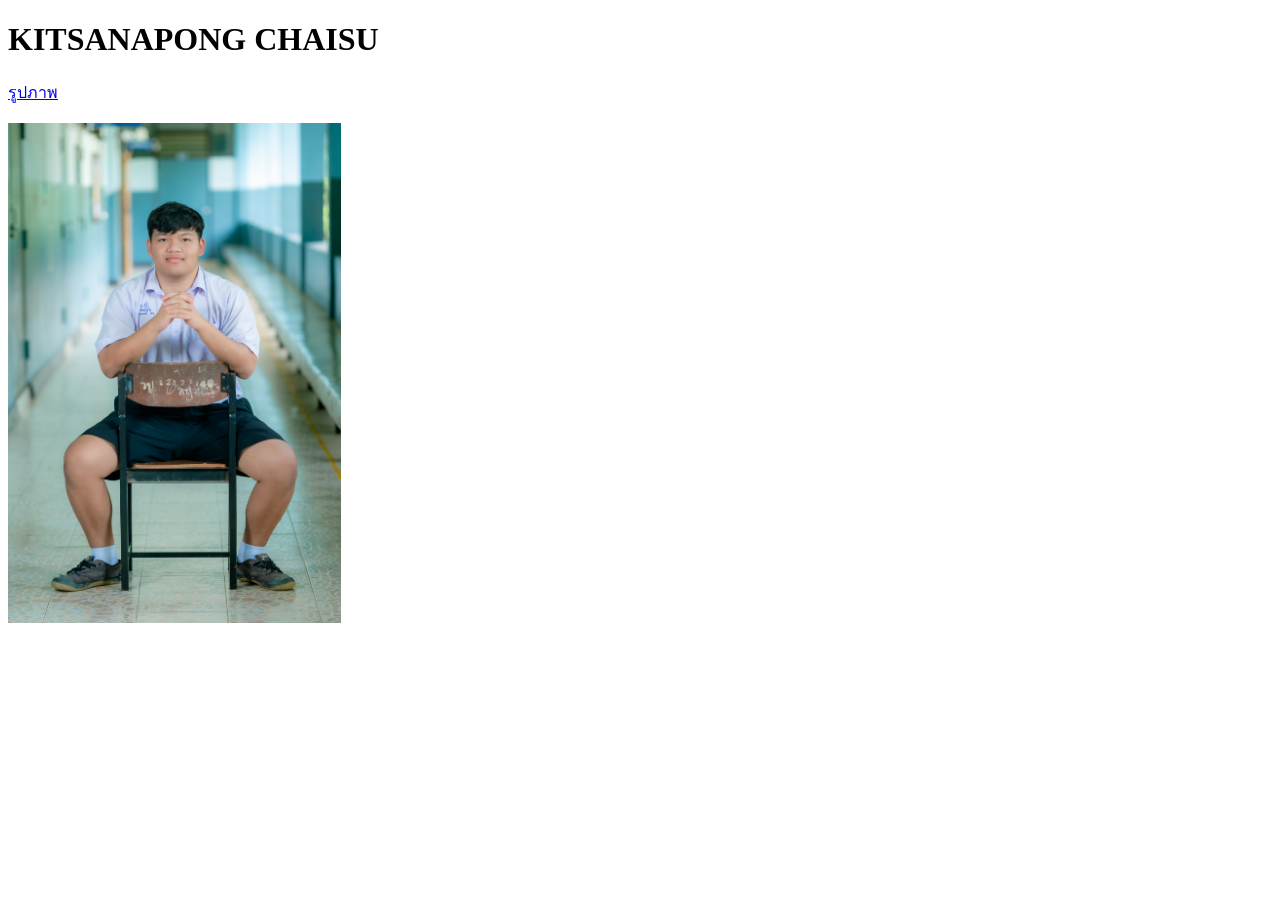
==== index.html @ 88c5acb7 "first commit" ====
<!DOCTYPE html>
<html lang="th">
<head>
    <meta charset="UTF-8">
    <meta name="viewport" content="width=device-width, initial-scale=1.0">
    <title>เว็บไซต์แรกของฉัน</title>
</head>
<body>
    <header><h1>KITSANAPONG CHAISU</h1>
        <nav><a href="#img">รูปภาพ</a></nav>
    </header>
    <br>
    <main>
        <section id="img" ><img src="/image/DSCF2693.jpg" alt="รูป" height="500px"></section>
    </main>
</body>
</html>
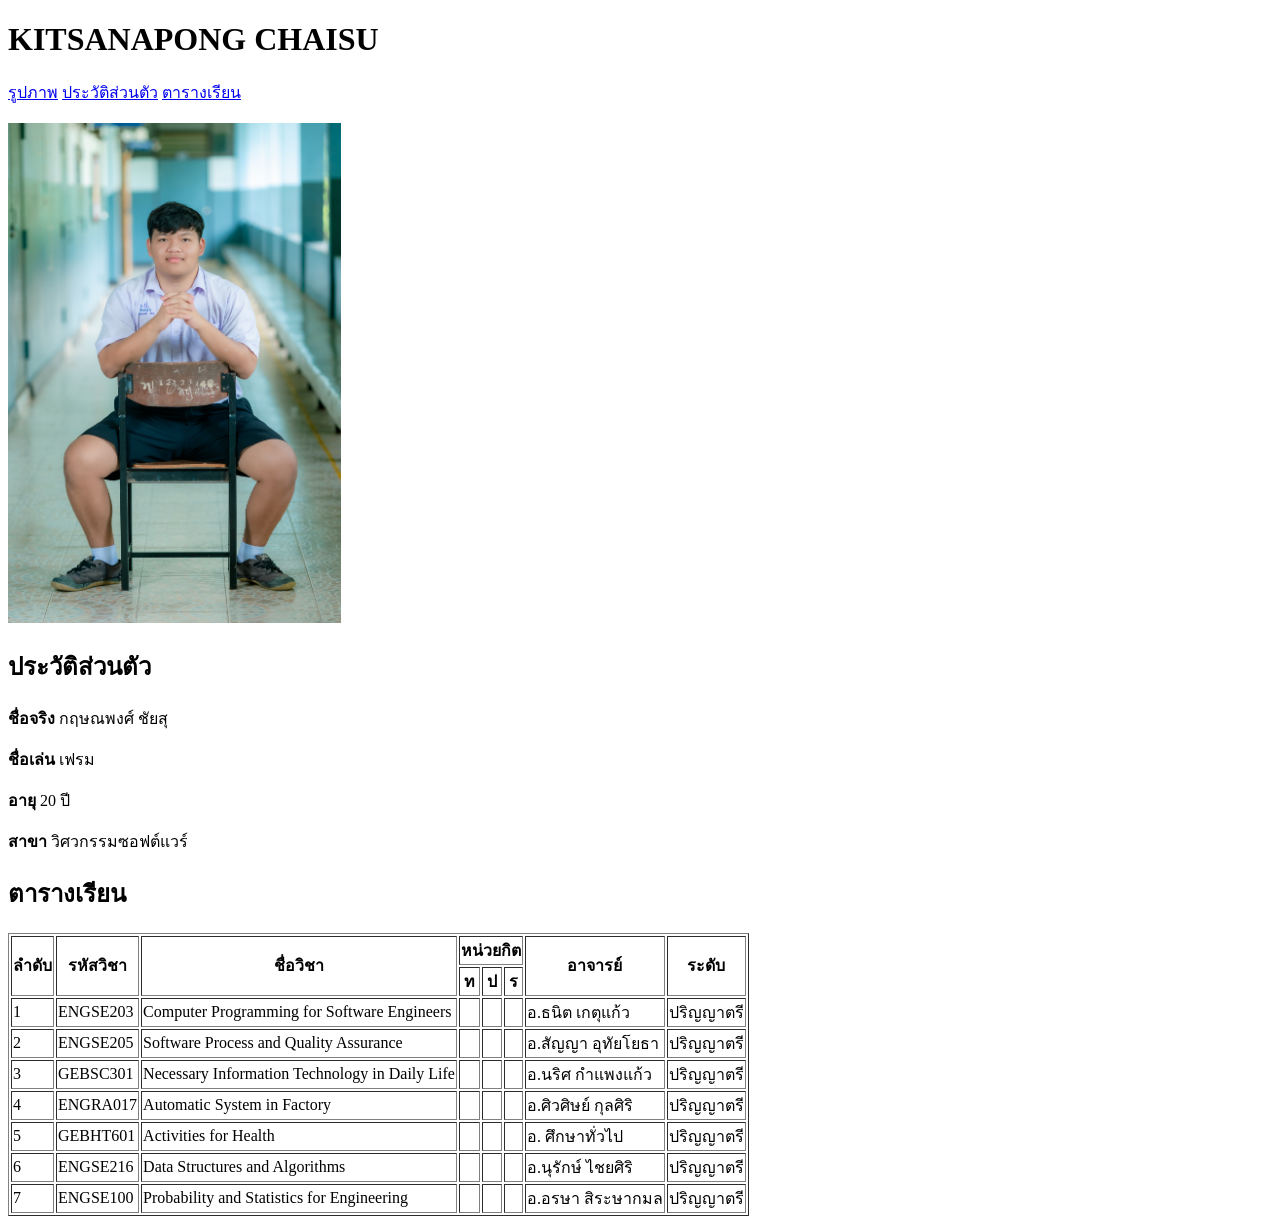
==== commit 90267520: "add timetable" ====
--- a/index.html
+++ b/index.html
@@ -7,11 +7,113 @@
 </head>
 <body>
     <header><h1>KITSANAPONG CHAISU</h1>
-        <nav><a href="#img">รูปภาพ</a></nav>
+        <nav>
+            <a href="#img">รูปภาพ</a> 
+            <a href="#personal">ประวัติส่วนตัว</a>
+            <a href="#timetable">ตารางเรียน</a>
+        </nav>
     </header>
     <br>
     <main>
-        <section id="img" ><img src="/image/DSCF2693.jpg" alt="รูป" height="500px"></section>
+        <section id="img" >
+            <img src="/image/DSCF2693.jpg" alt="รูป" height="500px">
+        </section>
+        <section id="personal">
+            <h2>ประวัติส่วนตัว</h2>
+            <p><strong>ชื่อจริง</strong> กฤษณพงศ์ ชัยสุ</p>
+            <p><strong>ชื่อเล่น</strong> เฟรม</p>
+            <p><strong>อายุ</strong> 20 ปี</p>
+            <p><strong>สาขา</strong> วิศวกรรมซอฟต์แวร์</p>
+        </section>
+        <section id="timetable">
+        <h2>ตารางเรียน</h2>
+            <table border="1">
+                <tr>
+                    <th rowspan="2">ลำดับ</th>
+                    <th rowspan="2">รหัสวิชา</th>
+                    <th rowspan="2">ชื่อวิชา</th>
+                    <th colspan="3">หน่วยกิต</th>
+                    <th rowspan="2">อาจารย์</th>
+                    <th rowspan="2">ระดับ</th>
+
+                </tr>
+                <tr>
+                    <th>ท</th>
+                    <th>ป</th>
+                    <th>ร</th>
+                </tr>
+                <tr>
+                    <td>1</td>
+                    <td>ENGSE203</td>
+                    <td>Computer Programming for Software Engineers</td>
+                    <td></td>
+                    <td></td>
+                    <td></td>
+                    <td>อ.ธนิต เกตุแก้ว</td>
+                    <td>ปริญญาตรี</td>
+                </tr>
+                <tr>
+                    <td>2</td>
+                    <td>ENGSE205</td>
+                    <td>Software Process and Quality Assurance</td>
+                    <td></td>
+                    <td></td>
+                    <td></td>
+                    <td>อ.สัญญา อุทัยโยธา</td>
+                    <td>ปริญญาตรี</td>
+                </tr>
+                <tr>
+                    <td>3</td>
+                    <td>GEBSC301</td>
+                    <td>Necessary Information Technology in Daily Life</td>
+                    <td></td>
+                    <td></td>
+                    <td></td>
+                    <td>อ.นริศ กำแพงแก้ว</td>
+                    <td>ปริญญาตรี</td>
+                </tr>
+                <tr>
+                    <td>4</td>
+                    <td>ENGRA017</td>
+                    <td>Automatic System in Factory</td>
+                    <td></td>
+                    <td></td>
+                    <td></td>
+                    <td>อ.ศิวศิษย์ กุลศิริ</td>
+                    <td>ปริญญาตรี</td>
+                </tr>
+                <tr>
+                    <td>5</td>
+                    <td>GEBHT601</td>
+                    <td>Activities for Health</td>
+                    <td></td>
+                    <td></td>
+                    <td></td>
+                    <td>อ. ศึกษาทั่วไป</td>
+                    <td>ปริญญาตรี</td>
+                </tr>
+                   <tr>
+                    <td>6</td>
+                    <td>ENGSE216</td>
+                    <td>Data Structures and Algorithms</td>
+                    <td></td>
+                    <td></td>
+                    <td></td>
+                    <td>อ.นุรักษ์ ไชยศิริ</td>
+                    <td>ปริญญาตรี</td>
+                </tr>
+                   <tr>
+                    <td>7</td>
+                    <td>ENGSE100</td>
+                    <td>Probability and Statistics for Engineering</td>
+                    <td></td>
+                    <td></td>
+                    <td></td>
+                    <td>อ.อรษา สิระษากมล</td>
+                    <td>ปริญญาตรี</td>
+                </tr>
+            </table>
+        </section>
     </main>
 </body>
 </html>
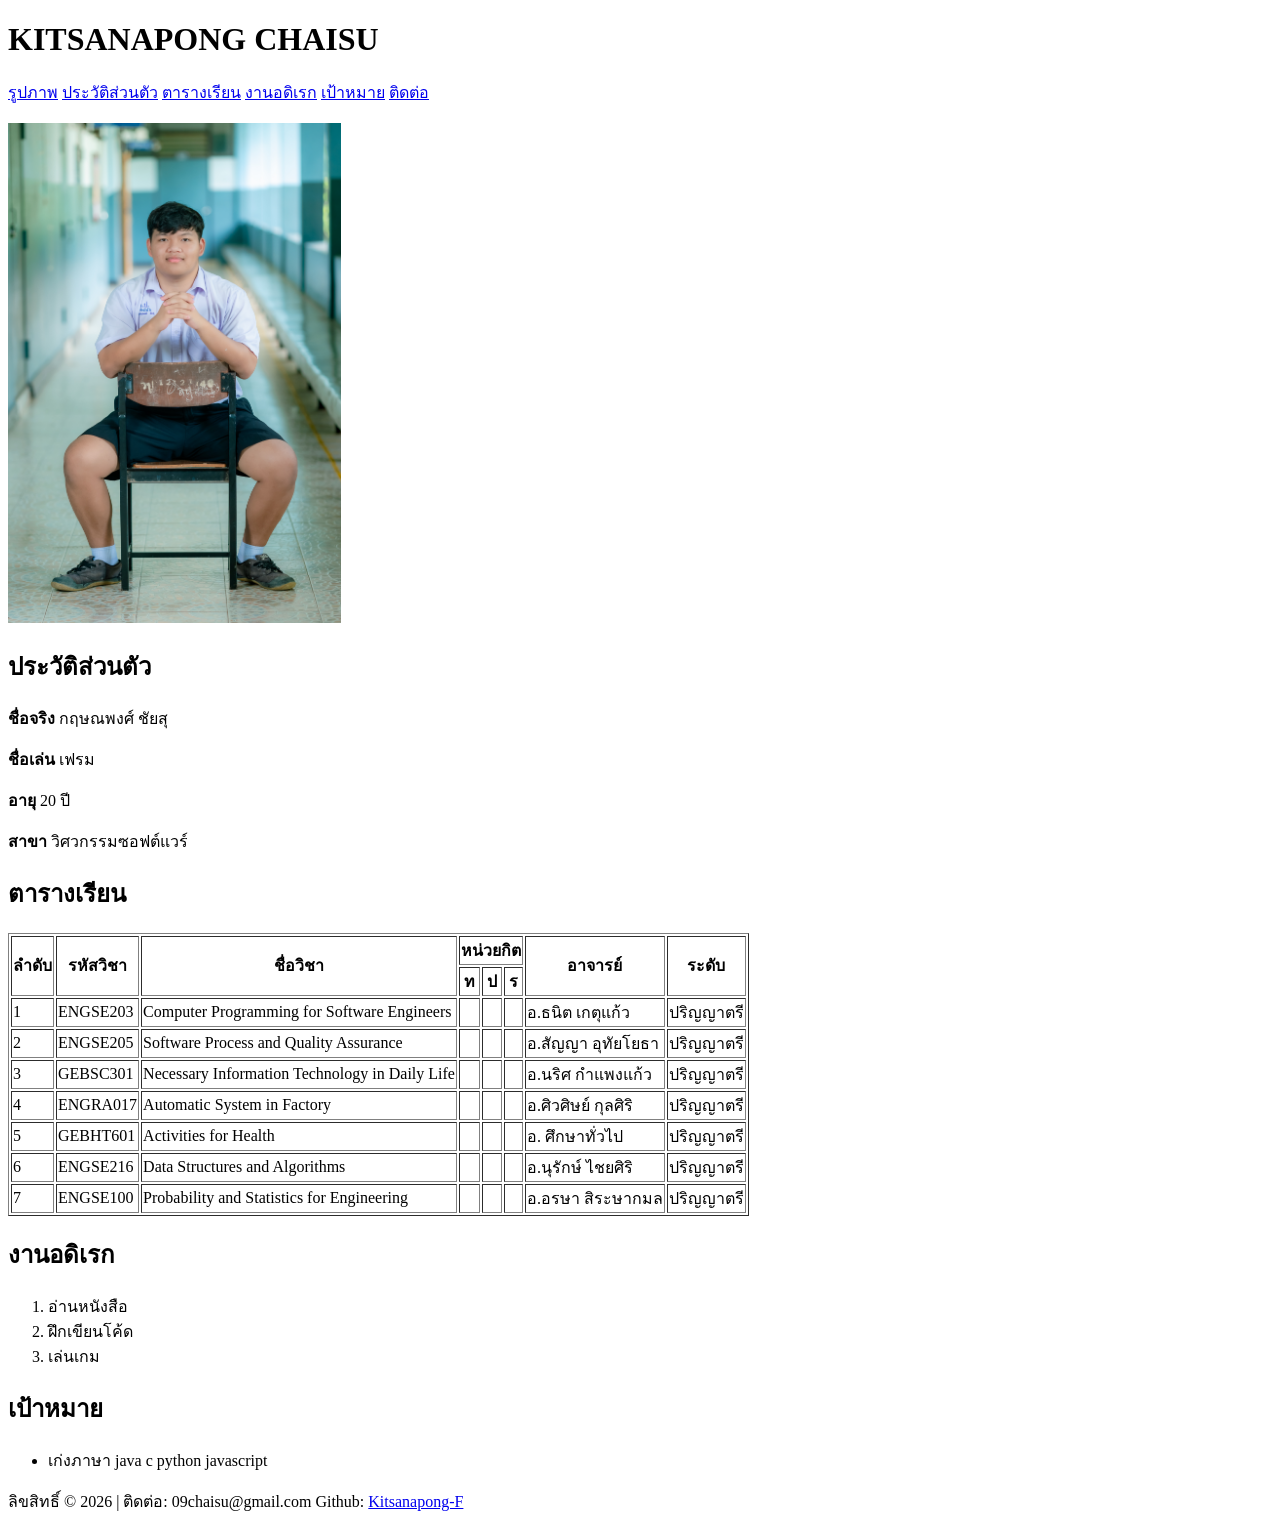
==== commit 2a4cb9c3: "add footer" ====
--- a/index.html
+++ b/index.html
@@ -11,6 +11,9 @@
             <a href="#img">รูปภาพ</a> 
             <a href="#personal">ประวัติส่วนตัว</a>
             <a href="#timetable">ตารางเรียน</a>
+            <a href="#hobby">งานอดิเรก</a>
+            <a href="#target">เป้าหมาย</a>
+            <a href="#footer">ติดต่อ</a>
         </nav>
     </header>
     <br>
@@ -114,6 +117,23 @@
                 </tr>
             </table>
         </section>
+        <section id="hobby">
+            <H2>งานอดิเรก</H2>
+            <ol>
+                <li>อ่านหนังสือ</li>
+                <li>ฝึกเขียนโค้ด</li>
+                <li>เล่นเกม</li>
+            </ol>
+        </section>
+        <section id="target">
+            <h2>เป้าหมาย</h2>
+            <ul>
+                <li>เก่งภาษา java c python javascript </li>
+            </ul>
+        </section>
     </main>
+    <footer id="footer">
+        <p>ลิขสิทธิ์ © 2026 | ติดต่อ: 09chaisu@gmail.com</a> Github: <a href="https://github.com/Kitsanapong-F"  target="_blank">Kitsanapong-F</a></p>
+    </footer>
 </body>
 </html>
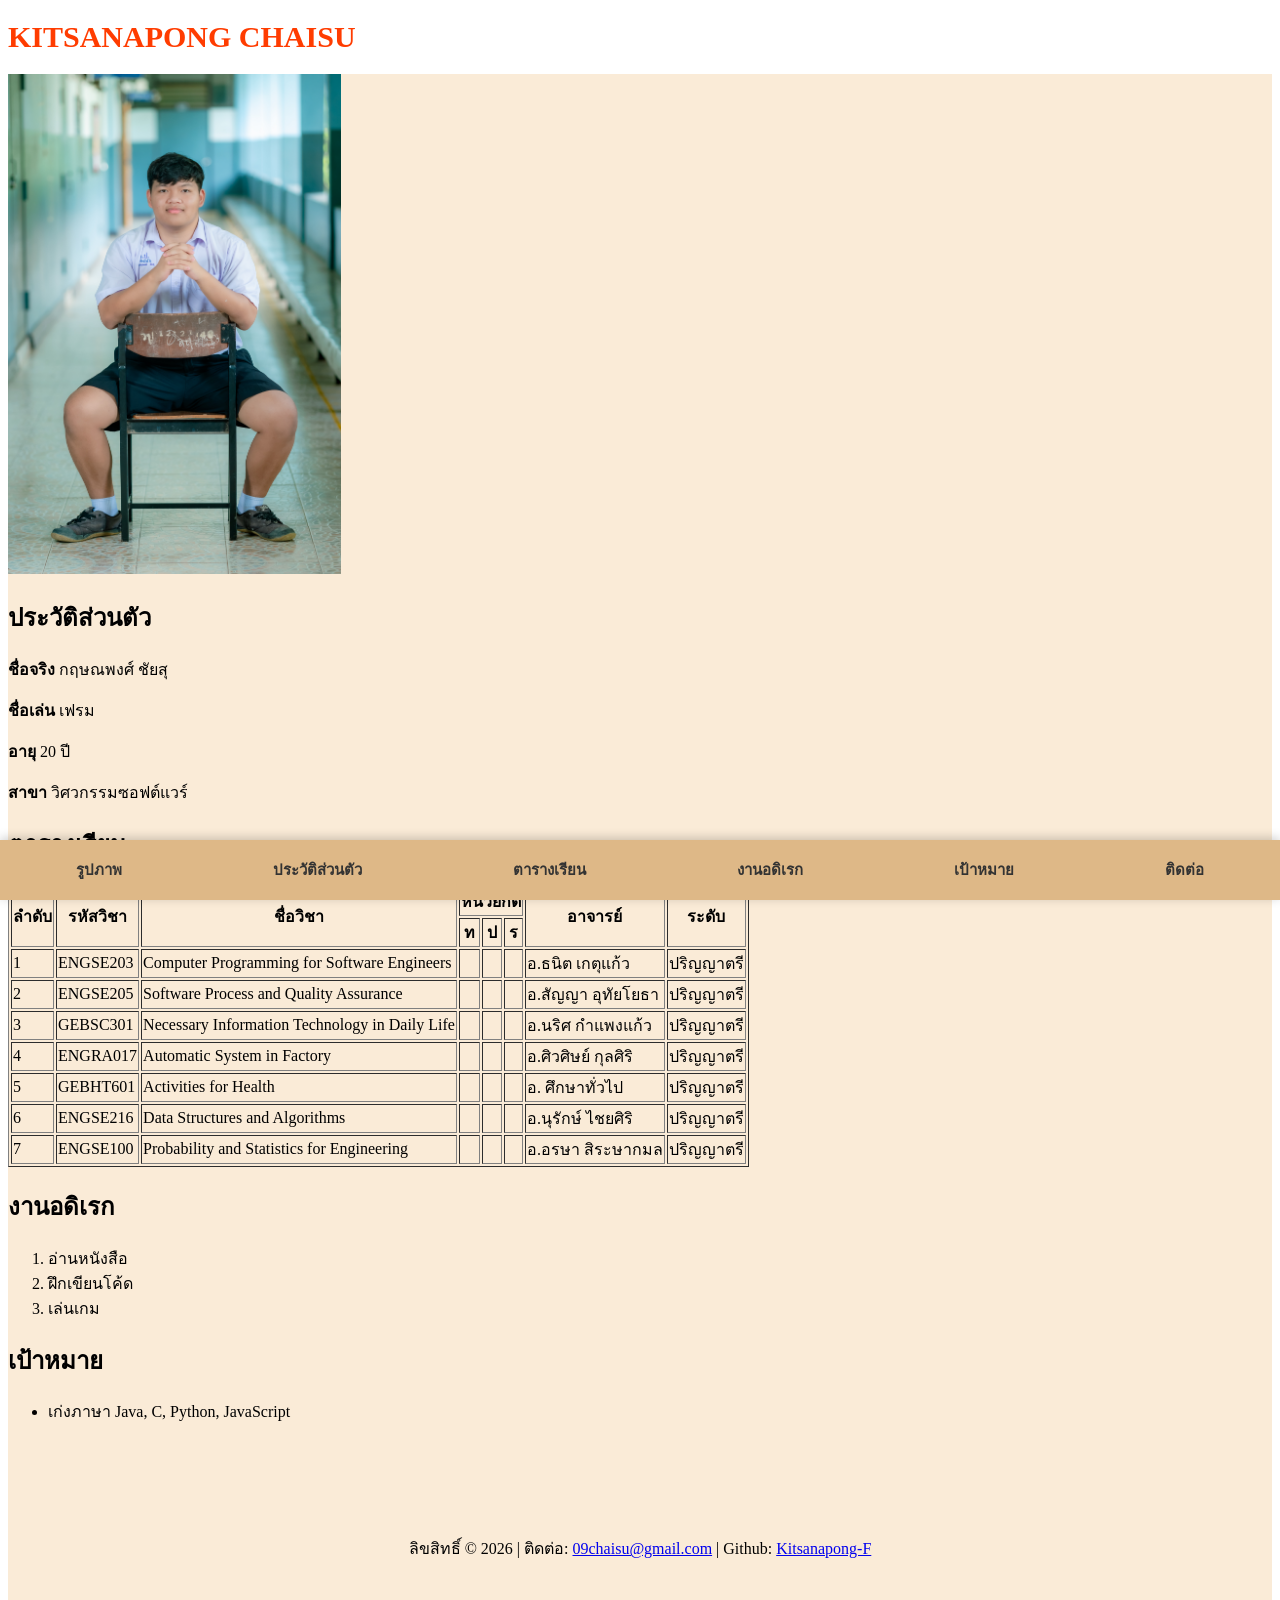
==== commit 6a1a0fbc: "add css" ====
--- a/index.html
+++ b/index.html
@@ -4,23 +4,19 @@
     <meta charset="UTF-8">
     <meta name="viewport" content="width=device-width, initial-scale=1.0">
     <title>เว็บไซต์แรกของฉัน</title>
+    <link rel="stylesheet" href="style.css">
 </head>
 <body>
-    <header><h1>KITSANAPONG CHAISU</h1>
-        <nav>
-            <a href="#img">รูปภาพ</a> 
-            <a href="#personal">ประวัติส่วนตัว</a>
-            <a href="#timetable">ตารางเรียน</a>
-            <a href="#hobby">งานอดิเรก</a>
-            <a href="#target">เป้าหมาย</a>
-            <a href="#footer">ติดต่อ</a>
-        </nav>
+
+    <header class="main-header">
+        <h1>KITSANAPONG CHAISU</h1>
     </header>
-    <br>
-    <main>
-        <section id="img" >
-            <img src="/image/DSCF2693.jpg" alt="รูป" height="500px">
+
+    <main class="content">
+        <section id="img">
+            <img src="/image/DSCF2693.jpg" alt="รูปภาพของกฤษณพงศ์" height="500">
         </section>
+
         <section id="personal">
             <h2>ประวัติส่วนตัว</h2>
             <p><strong>ชื่อจริง</strong> กฤษณพงศ์ ชัยสุ</p>
@@ -28,112 +24,116 @@
             <p><strong>อายุ</strong> 20 ปี</p>
             <p><strong>สาขา</strong> วิศวกรรมซอฟต์แวร์</p>
         </section>
+
         <section id="timetable">
-        <h2>ตารางเรียน</h2>
+            <h2>ตารางเรียน</h2>
             <table border="1">
-                <tr>
-                    <th rowspan="2">ลำดับ</th>
-                    <th rowspan="2">รหัสวิชา</th>
-                    <th rowspan="2">ชื่อวิชา</th>
-                    <th colspan="3">หน่วยกิต</th>
-                    <th rowspan="2">อาจารย์</th>
-                    <th rowspan="2">ระดับ</th>
-
-                </tr>
-                <tr>
-                    <th>ท</th>
-                    <th>ป</th>
-                    <th>ร</th>
-                </tr>
-                <tr>
-                    <td>1</td>
-                    <td>ENGSE203</td>
-                    <td>Computer Programming for Software Engineers</td>
-                    <td></td>
-                    <td></td>
-                    <td></td>
-                    <td>อ.ธนิต เกตุแก้ว</td>
-                    <td>ปริญญาตรี</td>
-                </tr>
-                <tr>
-                    <td>2</td>
-                    <td>ENGSE205</td>
-                    <td>Software Process and Quality Assurance</td>
-                    <td></td>
-                    <td></td>
-                    <td></td>
-                    <td>อ.สัญญา อุทัยโยธา</td>
-                    <td>ปริญญาตรี</td>
-                </tr>
-                <tr>
-                    <td>3</td>
-                    <td>GEBSC301</td>
-                    <td>Necessary Information Technology in Daily Life</td>
-                    <td></td>
-                    <td></td>
-                    <td></td>
-                    <td>อ.นริศ กำแพงแก้ว</td>
-                    <td>ปริญญาตรี</td>
-                </tr>
-                <tr>
-                    <td>4</td>
-                    <td>ENGRA017</td>
-                    <td>Automatic System in Factory</td>
-                    <td></td>
-                    <td></td>
-                    <td></td>
-                    <td>อ.ศิวศิษย์ กุลศิริ</td>
-                    <td>ปริญญาตรี</td>
-                </tr>
-                <tr>
-                    <td>5</td>
-                    <td>GEBHT601</td>
-                    <td>Activities for Health</td>
-                    <td></td>
-                    <td></td>
-                    <td></td>
-                    <td>อ. ศึกษาทั่วไป</td>
-                    <td>ปริญญาตรี</td>
-                </tr>
-                   <tr>
-                    <td>6</td>
-                    <td>ENGSE216</td>
-                    <td>Data Structures and Algorithms</td>
-                    <td></td>
-                    <td></td>
-                    <td></td>
-                    <td>อ.นุรักษ์ ไชยศิริ</td>
-                    <td>ปริญญาตรี</td>
-                </tr>
-                   <tr>
-                    <td>7</td>
-                    <td>ENGSE100</td>
-                    <td>Probability and Statistics for Engineering</td>
-                    <td></td>
-                    <td></td>
-                    <td></td>
-                    <td>อ.อรษา สิระษากมล</td>
-                    <td>ปริญญาตรี</td>
-                </tr>
+                <thead>
+                    <tr>
+                        <th rowspan="2">ลำดับ</th>
+                        <th rowspan="2">รหัสวิชา</th>
+                        <th rowspan="2">ชื่อวิชา</th>
+                        <th colspan="3">หน่วยกิต</th>
+                        <th rowspan="2">อาจารย์</th>
+                        <th rowspan="2">ระดับ</th>
+                    </tr>
+                    <tr>
+                        <th>ท</th>
+                        <th>ป</th>
+                        <th>ร</th>
+                    </tr>
+                </thead>
+                <tbody>
+                    <tr>
+                        <td>1</td>
+                        <td>ENGSE203</td>
+                        <td>Computer Programming for Software Engineers</td>
+                        <td></td><td></td><td></td>
+                        <td>อ.ธนิต เกตุแก้ว</td>
+                        <td>ปริญญาตรี</td>
+                    </tr>
+                    <tr>
+                        <td>2</td>
+                        <td>ENGSE205</td>
+                        <td>Software Process and Quality Assurance</td>
+                        <td></td><td></td><td></td>
+                        <td>อ.สัญญา อุทัยโยธา</td>
+                        <td>ปริญญาตรี</td>
+                    </tr>
+                    <tr>
+                        <td>3</td>
+                        <td>GEBSC301</td>
+                        <td>Necessary Information Technology in Daily Life</td>
+                        <td></td><td></td><td></td>
+                        <td>อ.นริศ กำแพงแก้ว</td>
+                        <td>ปริญญาตรี</td>
+                    </tr>
+                    <tr>
+                        <td>4</td>
+                        <td>ENGRA017</td>
+                        <td>Automatic System in Factory</td>
+                        <td></td><td></td><td></td>
+                        <td>อ.ศิวศิษย์ กุลศิริ</td>
+                        <td>ปริญญาตรี</td>
+                    </tr>
+                    <tr>
+                        <td>5</td>
+                        <td>GEBHT601</td>
+                        <td>Activities for Health</td>
+                        <td></td><td></td><td></td>
+                        <td>อ. ศึกษาทั่วไป</td>
+                        <td>ปริญญาตรี</td>
+                    </tr>
+                    <tr>
+                        <td>6</td>
+                        <td>ENGSE216</td>
+                        <td>Data Structures and Algorithms</td>
+                        <td></td><td></td><td></td>
+                        <td>อ.นุรักษ์ ไชยศิริ</td>
+                        <td>ปริญญาตรี</td>
+                    </tr>
+                    <tr>
+                        <td>7</td>
+                        <td>ENGSE100</td>
+                        <td>Probability and Statistics for Engineering</td>
+                        <td></td><td></td><td></td>
+                        <td>อ.อรษา สิระษากมล</td>
+                        <td>ปริญญาตรี</td>
+                    </tr>
+                </tbody>
             </table>
         </section>
+
         <section id="hobby">
-            <H2>งานอดิเรก</H2>
+            <h2>งานอดิเรก</h2>
             <ol>
                 <li>อ่านหนังสือ</li>
                 <li>ฝึกเขียนโค้ด</li>
                 <li>เล่นเกม</li>
             </ol>
         </section>
+
         <section id="target">
             <h2>เป้าหมาย</h2>
             <ul>
-                <li>เก่งภาษา java c python javascript </li>
+                <li>เก่งภาษา Java, C, Python, JavaScript</li>
             </ul>
         </section>
     </main>
+
     <footer id="footer">
-        <p>ลิขสิทธิ์ © 2026 | ติดต่อ: 09chaisu@gmail.com</a> Github: <a href="https://github.com/Kitsanapong-F"  target="_blank">Kitsanapong-F</a></p>
+        <p>ลิขสิทธิ์ © 2026 | ติดต่อ: <a href="mailto:09chaisu@gmail.com">09chaisu@gmail.com</a> | 
+        Github: <a href="https://github.com/Kitsanapong-F" target="_blank">Kitsanapong-F</a></p>
     </footer>
+
+    <nav class="nav">
+        <a href="#img">รูปภาพ</a> 
+        <a href="#personal">ประวัติส่วนตัว</a>
+        <a href="#timetable">ตารางเรียน</a>
+        <a href="#hobby">งานอดิเรก</a>
+        <a href="#target">เป้าหมาย</a>
+        <a href="#footer">ติดต่อ</a>
+    </nav>
+
 </body>
 </html>
--- a/style.css
+++ b/style.css
@@ -0,0 +1,53 @@
+/* จัดสไตล์หัวข้อเด่น */
+h1 {
+    color: rgb(255, 60, 0);
+    font-size: 30px;
+}
+
+/* แถบเมนูลอยตรึงด้านล่างสุดของจอ */
+.nav {
+    position: fixed;
+    bottom: 0;
+    left: 0;
+    width: 100%;       
+    height: 60px;
+    background-color: burlywood;
+    box-shadow: 0 -2px 10px rgba(0, 0, 0, 0.2);
+
+    display: flex;
+    justify-content: space-around;
+    align-items: center;
+    z-index: 999;
+}
+
+/* จัดการตัวหนังสือและลิงก์ในแถบเมนูให้ดูดี */
+.nav a {
+    color: #333;             /* เปลี่ยนสีตัวอักษรเป็นสีเทาเข้มตัดกับสีไม้ burlywood */
+    text-decoration: none;   /* ลบเส้นใต้ลิงก์ออก */
+    font-weight: bold;       /* ทำตัวหนา */
+    font-size: 15px;         /* ขนาดตัวอักษรบนเมนู */
+    transition: transform 0.2s ease, color 0.2s ease;  /* ใส่เอฟเฟกต์นุ่มๆ ตอนเมาส์ชี้ */
+    display: inline-block;
+}
+
+/* เอฟเฟกต์เมื่อนำเมาส์ไปชี้ที่ปุ่มเมนู */
+.nav a:hover ,.nav a:active{
+    color: rgb(255, 60, 0)!important;;  /* เปลี่ยนสีเมนูเป็นสีเดียวกับ h1 */
+    transform: scale(1.1);
+}
+
+/* ป้องกันเนื้อหาเว็บส่วนสุดท้ายโดนแถบเมนูบัง */
+.content {
+    background-color: antiquewhite;
+    padding-bottom: 80px;
+}
+
+/* เพิ่มเติม: เว้นระยะห่างให้ footer ด้วยเพื่อความสวยงาม */
+footer {
+    display: flex;
+    justify-content: space-around;
+    align-items: center;
+    background-color: antiquewhite;
+    padding-bottom: 60px;
+    text-align: center;
+}
